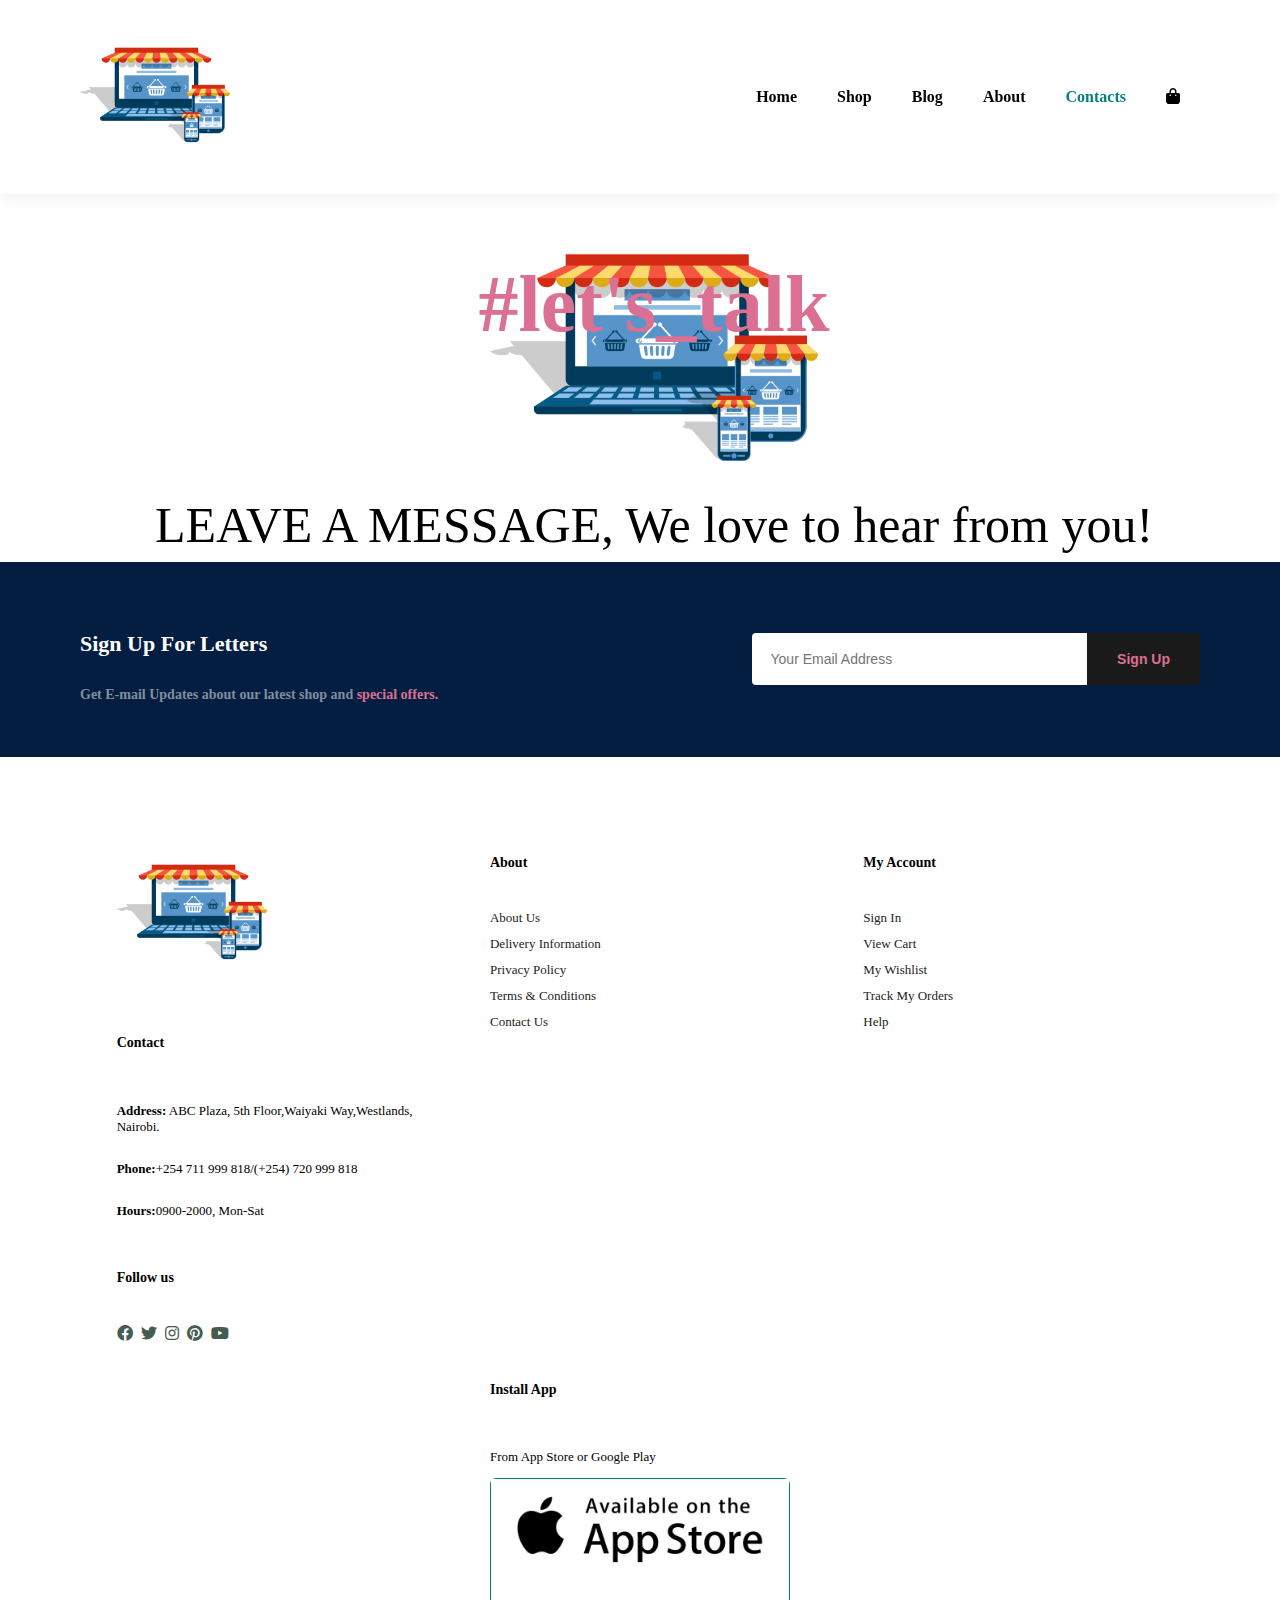
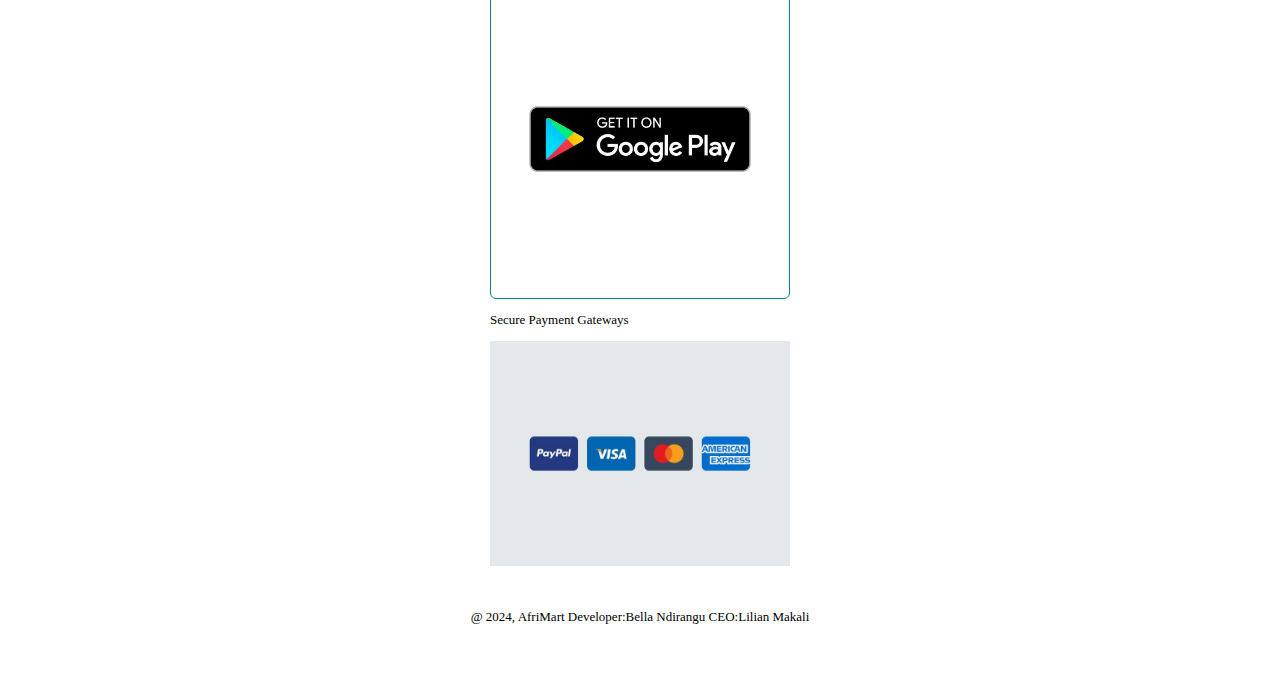
==== OneDrive/Desktop/2024/System Methodologies/AfriMartProject/contact.html @ da93832e "initial commit" ====
<!DOCTYPE html>
<html lang="en">
    <head>
        <meta charset="UTF-8">
        <meta http-equiv="X-UA-Compatible" content="IE=edge">
        <meta name="viewport" content="width=device-width, initial-scale=1.0">
        <link rel="icon"type="image.logo" href="images/logo2.png">
        <link rel="stylesheet" href="https://cdnjs.cloudflare.com/ajax/libs/font-awesome/6.0.0-beta3/css/all.min.css">
        <title>AfriMart</title>
        <link rel="stylesheet" href="style.css">
    </head>

    <body>
        <section id="header">
          <a href="#"><img src="images/logo2.png" class="logo" alt=""></a>

          <div>
            <ul id="navbar">
               <li><a href="index.html">Home</a></li> 
               <li><a href="shop.html">Shop</a></li> 
               <li><a href="blog.html">Blog</a></li> 
               <li><a href="about.html">About</a></li> 
               <li><a class="active"  href="contact.html">Contacts</a></li> 
               <li id="lg-bag"><a href="cart.html"><i class="fas fa-shopping-bag"></i></a></li> 
               <a href="#" id="close"><i class="fas fa-times"></i></a>
            </ul>
          </div>

          <div id="mobile">
            <a href="cart.html"><i class="fas fa-shopping-bag"></i></a>
            <i id="bar" class="fas fa-outdent"></i>
          </div>

        </section>

        <section id="page-header" class="contact-header">
            <h2>#let's_talk</h2>
            <p>LEAVE A MESSAGE, We love to hear from you!</p>
        </section>
        


        <section id="newsletter" class="section-p1 section-m1">
          <div class="newstext">
            <h4>Sign Up For Letters</h4>
            <p>Get E-mail Updates about our latest shop and <span>special offers.</span></p>
          </div>

          <div class="form">
            <input type="text" placeholder="Your Email Address"> 
            <button class="normal">Sign Up</button>
          </div>
        </section>

        <footer class="section-p1">
          <div class="col">
            <img class="logo" src="images/logo2.png" alt="">
            <h4>Contact</h4>
            <p><strong>Address:</strong> ABC Plaza, 5th Floor,Waiyaki Way,Westlands, Nairobi.</p>
            <P><strong>Phone:</strong>+254 711 999 818/(+254) 720 999 818</P>
            <p><strong>Hours:</strong>0900-2000, Mon-Sat</p>

            <div class="follow">
              <h4>Follow us</h4>
              <div class="icon">
                <i class="fab fa-facebook"></i>
                <i class="fab fa-twitter"></i>
                <i class="fab fa-instagram"></i>
                <i class="fab fa-pinterest"></i>
                <i class="fab fa-youtube"></i>
              </div>
            </div>
          </div>

          <div class="col">
            <h4>About</h4>
            <a href="">About Us</a>
            <a href="">Delivery Information</a>
            <a href="">Privacy Policy</a>
            <a href="">Terms & Conditions</a>
            <a href="">Contact Us</a>
          </div>

          <div class="col">
            <h4>My Account</h4>
            <a href="">Sign In</a>
            <a href="">View Cart</a>
            <a href="">My Wishlist</a>
            <a href="">Track My Orders</a>
            <a href="">Help</a>
          </div>

          <div class="col install">
            <h4>Install App</h4>
            <p>From App Store or Google Play</p>
            <div class="row">
              <Img src="images/appstore.jpeg" alt="">
              <Img src="images/googleplay.jpeg" alt="">
            </div>
            <p>Secure Payment Gateways</p>
            <Img src="images/payment.jpeg" alt="">
          </div>

          <div class="copyright">
            <p>@ 2024, AfriMart Developer:Bella Ndirangu CEO:Lilian Makali</p>
          </div>
        </footer>
        
        <script src="script.js"></script>
    </body>
</html>
---- OneDrive/Desktop/2024/System Methodologies/AfriMartProject/style.css ----
body, html {
    margin: 0;
    padding: 0;
    overflow-x: hidden;
}




#header{
    display: flex;
    align-items: center;
    justify-content: space-between;
    padding: 20px 80px;
    background: white;
    box-shadow: 0 5px 15px rgba(0, 0, 0, 0.06);
    z-index: 999;
    position: sticky;
    top: 0;
    left: 0;

}

.logo {
    width: 150px; /* Adjust width as needed */
    height: auto; /* Keeps aspect ratio */
}

#navbar{
    display:flex;
    align-items: center;
    justify-content: center;
}

#navbar li{
    list-style: none;
    padding: 0 20px;
    position: relative;

}

#navbar li a{
    text-decoration: none;
    font-size: 16px;
    font-weight: 600;
    color: black;
    transition:0.3s ease;

}


#navbar li a:hover,
#navbar li a.active{
    color:#088178;
}

#navbar li a.active::after
#navbar li a:hover::after{
    content: "";
    width: 30%;
    height:2px;
    background: skyblue;
    position: absolute;
    bottom: -4px;
    left: 20px;
}

#mobile{
    display: none;
    align-items: center;
}

#close{
    display: none;
}

#hero{
    background-image: url("images/hero.jpeg");
    height:90vh;
    width:100%;
    background-position: top 25% right 0 ;
    background-size: cover;
    padding: 0 50px;
    display: flex;
    flex-direction: column;
    align-items: flex-start;
    justify-content: center;
}

#hero h4{
    padding-bottom: 15px;
}

#hero h1{
    color:#088178;
}

#hero h2{
    font-size: 46px;
    line-height: 54px;
    color:#222;
}

#hero p{
    font-weight: 600;
    padding-bottom: 80px;
}

#hero button{
    /*background-image:url("images/button.png");*/
    border-color: transparent;
    color: aqua;
    border: 0;
    padding: 14px 80px 14px 65px;
    background-repeat: no-repeat;
    cursor: pointer;
    font-weight: 700;
    font-size: 15px;
    background-color: black;
    border-radius: 40px;
}

#feature{
    display: flex;
    align-items: center;
    justify-content: space-between;
    flex-wrap: wrap;
}

.section-p1{
    padding: 40px 80px;
}

.section-m1{
    margin: 40px 0;
}


button.normal{
    font-size: 14px;
    font-weight: 900;
    padding:15px 30px;
    color:#088178;
    background-color: #fff;
    border-radius: 4px;
    cursor: pointer;
    border: none;
    outline: none;
    transition: 0,2s;
}


button.white{
    font-size: 13px;
    font-weight: 600;
    padding:11px 18px;
    color:bisque;
    background-color:black;
    cursor: pointer;
    border: 1px solid #fff;
    outline: none;
    transition: 0,2s;
}


#feature .fe-box{
    width:180px;
    text-align: center;
    padding:25px 15px;
    box-shadow: 20px 20px 34px rgba(0, 0, 0, 0.03);
    border:1px solid #cce7d0;
    border-radius: 4px;
    margin: 15px 0;
}

#feature .fe-box:hover{
    box-shadow:20px 20px 54px rgba(70, 62, 221, 0.1);


}

#feature .fe-box img{
    width:100%;
    margin-bottom: 10px;
}

#feature .fe-box h6{
    padding: 9px 8px 6px 8px;
    line-height: 1;
    border-radius: 4px;
    color:red;
    background-color: rgb(231, 213, 213);
    display: inline-block;
}

#feature .fe-box:nth-child(2) h6{
    background-color: antiquewhite;
    color: palevioletred;
}

#feature .fe-box:nth-child(3) h6{
    background-color:pink;
    color:black;
}

#feature .fe-box:nth-child(4) h6{
    background-color: antiquewhite;
    color: palevioletred;
}

#feature .fe-box:nth-child(5) h6{
    background-color:hsla(31, 100%, 46%, 0.885);
    color:whitesmoke;
}

#feature .fe-box:nth-child(6) h6{
    background-color: antiquewhite;
    color: palevioletred;
}

#product1{
    text-align: center;
}

#product1 .pro-container{
    display: flex;
    justify-content: space-between;
    padding-top: 20px;
    flex-wrap: wrap;
}

#product1 .pro{
    width: 23%;
    min-width: 250px;
    padding: 10px 12px;
    border: 1px solid whitesmoke;
    border-radius: 25px;
    cursor: pointer;
    box-shadow: 20px 20px 30px rgba(0, 0, 0, 0.02);
    margin:15px 0;
    transition: 0.2s ease;
    position: relative;
}

#product1 .pro:hover{
    box-shadow: 20px 20px 30px rgba(0, 0, 0, 0.06);
}

#product1 .pro img{
    width: 100%;
    border-radius: 20px;
}

#product1 .pro .des{
    text-align: start;
    padding: 10px 0;
}

#product1 .pro .des span{
    color: #606063;
    font-size: 12px;
     
}

#product1 .pro .des h5{
    padding-top: 7px;
    color: #1a1a1a;
    font-size: 14px;
}

#product1 .pro .des i{
    font-size: 12px;
    color:rgb(243, 181, 25);
}

#product1 .pro .des h4{
    padding-top: 7px;
    font-size: 15px;
    font-weight: 700;
    color: #088178;
}

#product1 .pro .cart{
    width:40px;
    height:40px;
    line-height: 40px;
    border-radius: 50px;
    background-color:#e8f6ea;
    font-weight: 500;
    color: #088178;
    border: 1px solid #cce7d0;
    position: absolute;
    bottom: 20px;
    right:10px;
}

#banner{
    display: flex;
    flex-direction: column;
    justify-content: center;
    align-items: center;
    text-align: center;
    background-image: url("images/backgroundpart3.jpeg");
    width:100%;
    height:40vh;
    background-size: cover;
    background-position: center;
}

#banner h4{
    color: white;
    font-size: 16px;
}

#banner h2{
    color: white;
    font-size: 30px;
    padding:10px 0;
}

#banner h2 span{
    color:palevioletred;
    
}

#banner button:hover{
    background: #000;
    color: aqua;
    border: 1px solid #cce7d0
}

#sm-banner .banner-box{
    display: flex;
    flex-direction: column;
    justify-content: center;
    align-items: center;
    text-align: center;
    background-image: url("images/salegif2.gif");
    width:580px;
    height:58vh;
    background-size: cover;
    background-position: center;

}

#sm-banner .banner-box2{
    display: flex;
    flex-direction: column;
    justify-content: center;
    align-items: center;
    text-align: center;
    background-image: url("images/collectiongif1.gif");
    width:580px;
    height:58vh;
    background-size: cover;
    background-position: center;
}

#sm-banner{
    display: flex;
    justify-content: space-between;
    flex-wrap: wrap;
}

#sm-banner .banner-box:hover button{
    background-color: palevioletred;
    border: 1px solid #fff;
}

#banner3  .banner-box{
    display: flex;
    flex-direction: column;
    justify-content: center;
    align-items: center;
    text-align: center;
    background-image: url("images/winteroffer2.jpeg");
    min-width: 30%;
    height:30vh;
    background-size: cover;
    background-position: center;
    padding: 20px;
    margin-bottom: 20px;
}

#banner3  .banner-box2{
    background-image: url("images/seasonclothing1.jpeg");
}

#banner3  .banner-box3{
    background-image: url("images/seasonclothing2.jpeg");
}

#banner3{
    display: flex;
    justify-content: space-between;
    flex-wrap: wrap;
    padding: 0 80px;
}


#banner3 h2{
    color: #fff;
    font-weight: 900;
    font-size: 22px;
}

#banner3 h3{
    color: #ec544e;
    font-weight: 800;
    font-size: 15px;
}

#newsletter{
    display: flex;
    justify-content: space-between;
    flex-wrap: wrap;
    align-items: center;
    background-image: url("");
    background-repeat: no-repeat;
    background-position: 20% 30%;
    background: #041e42;
}

#newsletter h4{
    font-size: 22px;
    font-weight: 700;
    color: #fff;
}

#newsletter p{
    font-size: 14px;
    font-weight: 600;
    color: #818ea0;
}

#newsletter .form{
    display: flex;
    width: 40%;
}

#newsletter p span {
   color: palevioletred;
}

#newsletter input{
    height: 3.125rem;
    padding:0 1.25em;
    font-size: 14px;
    width: 100%;
    border:1px solid transparent;
    border-radius: 4px;
    outline:none;
    border-top-right-radius:0;
    border-bottom-right-radius:0;
}

#newsletter button{
    background-color: #1a1a1a;
    color: palevioletred;
    white-space: nowrap;
    border-top-left-radius:0;
    border-bottom-left-radius:0;
}

footer{
    display: flex;
    flex-wrap: wrap;
    justify-content: space-between;
    
}

footer .col{
    display: flex;
    flex-direction: column;
    align-items: flex-start;
    margin-bottom: 20px;
}


footer a{
    font-size:13px;
    text-decoration: none;
    color: #222;
    margin-bottom: 10px;
}

footer .logo{
    margin-bottom: 30px;
}

footer h4{
    font-size:14px;
    padding-bottom: 20px;
}

footer p{
    font-size:13px;
    padding-bottom:0 0 8px 0;
}


footer .follow{
    margin-top: 20px;
}

footer .follow i{
    color:#465b52;
    padding-right:4px;
    cursor:pointer;

}

footer .install .row{
    border: 1px solid #088178;
    border-radius: 6px;

}

footer.install img{
    margin:10px 0 15px 0;
}

footer.follow i:hover,
footer a:hover{
    color:palevioletred;
}

footer .copyright{
    width:100%;
    text-align: center;
}



.col {
    width: 100%;
    max-width: 300px; /* Adjust as needed */
    margin: 0 auto;
}
.install img {
    width: 100%;
    height: auto;
    margin-bottom: 10px;
}
.row {
    display: flex;
    flex-direction: column;
}


/*for ipad*/
@media (max-width: 799px) {
    .section-p1 {
        padding: 40px 40px;
    }
    #navbar {
        display: flex;
        flex-direction: column;
        align-items: flex-start;
        justify-content: flex-start;
        position: fixed;
        top: 0;
        right: -300px;
        height: 100vh;
        width: 300px;
        background-color: #E3E6F3;
        box-shadow: 0 40px 60px rgba(0, 0, 0, 0.1);
        padding: 80px 0 0 10px;
        transition: right 0.3s; /* Add ensure smooth transition */
    }

    #navbar.active {
        right: 0px;
    }

    #navbar li {
        margin-bottom: 25px;
    }

    #mobile {
        display: flex;
        align-items: center;
    }

    #mobile i {
        color: #1a1a1a;
        font-size: 24px;
        padding-left: 20px;
    }

    #close {
        display: initial;
        position: absolute;
        top: 30px;
        left: 30px;
        color: #222;
        font-size: 24px;
    }

    #lg-bag{
        display: none;
    }

    #hero{
        height:70vh;
        padding: 0 50px;
        background-position: top 30% right 30%;
    }

    #feature {
        justify-content: center;
    }

    #feature .fe-box {
        margin: 15px 15px;
    }

    #product1 .pro-container {
        justify-content: center;
        
    }

    #product1 .pro {
        margin: 15px;

    }

    #banner {
        height: 20vh;
    }

    #banner3  .banner-box {
        min-width: 100%;
        height: 30vh;
    }

    #banner3 {
        padding: 40px;
    }

    #banner3  .banner-box {
        width: 20%;
    }

    #newsletter .form {
        width: 70%;
    }
}

/*for mobile phone*/
@media (max-width: 477px){
    .section-p1 {
        padding: 20px;
    }

    #header {
        padding: 10px 30px;

    }

    h1 {
       font-size: 38px;
    }

    #hero h2 {
        font-size: 32px;
    }

    #hero {
        padding: 0 20px;
        background-position: 55%;
    }

    #feature {
        justify-content:space-between;
    }

    #feature .fe-box {
        width: 155px;
        margin: 0 0 15px 0;
    }

    #product1 .pro {
        width: 100%;
    }

    #banner {
        height: 20vh;
    }

    #banner h2 {
        color: white;
        font-size: 10px;
        padding: 10px 0;
    }

    #banner3  .banner-box {
        height: 40vh;
    }

    #sm-banner  .banner-box {
        height: 40vh;
    }

    #sm-banner .banner-box2 {
        margin-top: 20px;
    }

    #banner3 {
        padding: 0 20px;
    }

    #banner3  .banner-box {
        width: 100%;
    }

    #newsletter {
      padding: 40px 20px;
    }

    #newsletter .form {
        width: 100%;
    }

    footer .copyright {
      text-align: start;
    }

    /*SINGLE PRODUCT*/

    #prodetails {
        display: flex;
        flex-direction: column;
    }

    #prodetails .single-pro-image{
        width: 100%;
        margin-right: 0px;
    }

    #prodetails .single-pro-details{
        width: 100%;
    }

    /*BLOG PAGE*/
    
    #blog {
        padding: 100px 20px 0 20px;
    }

    #blog .blog-box {
        display: flex;
        flex-direction: column;
        align-items: flex-start;
    }

    #blog .blog-img {
        width: 100%;
        margin-right: 0px;
        margin-bottom: 30px;
    }

    #blog .blog-details {
        width: 100%;
    }

    /*ABOUT US PAGE*/
    #about-head {
        flex-direction: column;
    }

    #about-head img {
        width: 100%;
        margin-bottom: 20px;
    }

    #about-head div {
        padding-left: 0px;
    }
}

/*shop page*/
#page-header{
    background-image: url("images/shopbackground1.jpeg");
    width: 100%;
    height: 60vh;
    background-size: cover;
    display: flex;
    justify-content: center;
    text-align: center;
    flex-direction: column;
    padding: 14px;
}

#page-header h2,
#page-header p{
    color:#fff;
    font-size: 80px;
}

#pagination{
    text-align: center;
}

#pagination a {
    display: inline-block;
    padding: 10px 15px;
    text-decoration: none;
    color:white; /* Adjust color as needed */
    font-size: 18px; /* Adjust font size for numbers */
    background-color: palevioletred;
}

#pagination a i {
    font-size: 24px; /* Adjust font size for the icon */
    color: white; /* Adjust color as needed */
    vertical-align: middle; /* Ensure the icon is vertically aligned with the text */
    background-color: palevioletred;
}


/*sproductpage*/

#prodetails{
    display: flex;
    margin-top: 20px;
}

#prodetails .single-pro-image{
    width: 40%;
    margin-right: 50px;

}

.small-img-group{
    display: flex;
    justify-content: space-between;
}

.small-img-col{
    flex-basis: 24%;
    cursor: pointer;
}

#prodetails .single-pro-details{
    width:50%;
    padding-top: 30px;
}

#prodetails .single-pro-details h4{
    padding: 40px 0 20px 0;
}

#prodetails .single-pro-details h2{
    font-size: 26px;
}

#prodetails .single-pro-details select{
    display: block;
    padding: 5px 10px;
    margin-bottom: 10px;
}

#prodetails .single-pro-details input{
    width: 50px;
    height: 47px;
    padding-left: 10px;
    font-size: 16px;
    margin-right: 10px;
}

#prodetails .single-pro-details button{
    background-color: palevioletred;
    color: #fff;
}

#prodetails .single-pro-details input:focus{
    outline: none;
}

#prodetails .single-pro-details span{
    line-height: 25px;
}

/*blog page*/
#page-header.blog-header {
    background-image: url("images/blogbackground1.jpeg");
    background-size: cover; /* Optional: To ensure the image covers the entire section */
    background-position: center; /* Optional: To center the image */
    background-repeat: no-repeat; /* Optional: To prevent the image from repeating */
}

#blog{
    padding: 150px 150px 0 150px;
}

#blog .blog-box {
   display: flex;
   align-items: center;
   width:100%;
   position: relative;
   padding-bottom: 90px;
}

#blog .blog-img{
    width: 50%;
    margin-right: 40px;
}

#blog img{
    width: 100%;
    height: 300px;
    object-fit: cover;
}

#blog .blog-details{
    width: 50%;
    
}

#blog .blog-details a {
    text-decoration: none;
    font-size: 11px;
    color: #000;
    font-weight: 700;
    position: relative;
    transition: 0.3s;
}

#blog .blog-details a::after{
    content: "";
    width: 50px;
    height: 1px;
    background-color: #000;
    position: absolute;
    top: 4px;
    right: -60px;
}

#blog .blog-details a:hover{
    color: palevioletred;
}

#blog .blog-details a:hover::after{
    background-color: palevioletred;
}

#blog .blog-box h1{
    position: absolute;
    top: -40px;
    left: 0;
    font-size: 70px;
    font-weight: 700;
    color: #c9cbce;
    
}

/*ABOUT US PAGE*/

#page-header.about-header {
    background-image: url("images/aboutus.jpeg");
    background-size: cover; /* Optional: ensures the image covers the entire section */
    background-position: center; /* Optional: centers the image */
    background-repeat: no-repeat; /* Optional: prevents the image from repeating */
    height: 300px; /* Optional: set a height for the section */
    color: #fff; /* Optional: ensure text is visible */
    display: flex;
    flex-direction: column;
    align-items: center;
    justify-content: center;
    text-align: center;
}

#page-header.about-header h2{
    color:#088178;
}

#about-head{
    display: flex;
    align-items: center;
}

#about-head img{
    width: 50%;
    height: auto;
}

#about-head div{
    padding-left: 40px;
}

#page-header.contact-header {
    background-image: url("images/logo2.png");
    background-size: contain; /* Adjusts the image to fit within the section */
    background-position: center; /* Centers the image */
    background-repeat: no-repeat; /* Prevents the image from repeating */
    height: 300px; /* Sets a height for the section */
    color: black; /* Ensures text is visible */
    display: flex;
    flex-direction: column;
    align-items: center;
    justify-content: center;
    text-align: center;

}

#page-header.contact-header h2{
    color: palevioletred;
    padding-top: 80px;
}

#page-header.contact-header p{
    color: #000;
    padding-top: 30px;
    font-size: 50px;
}
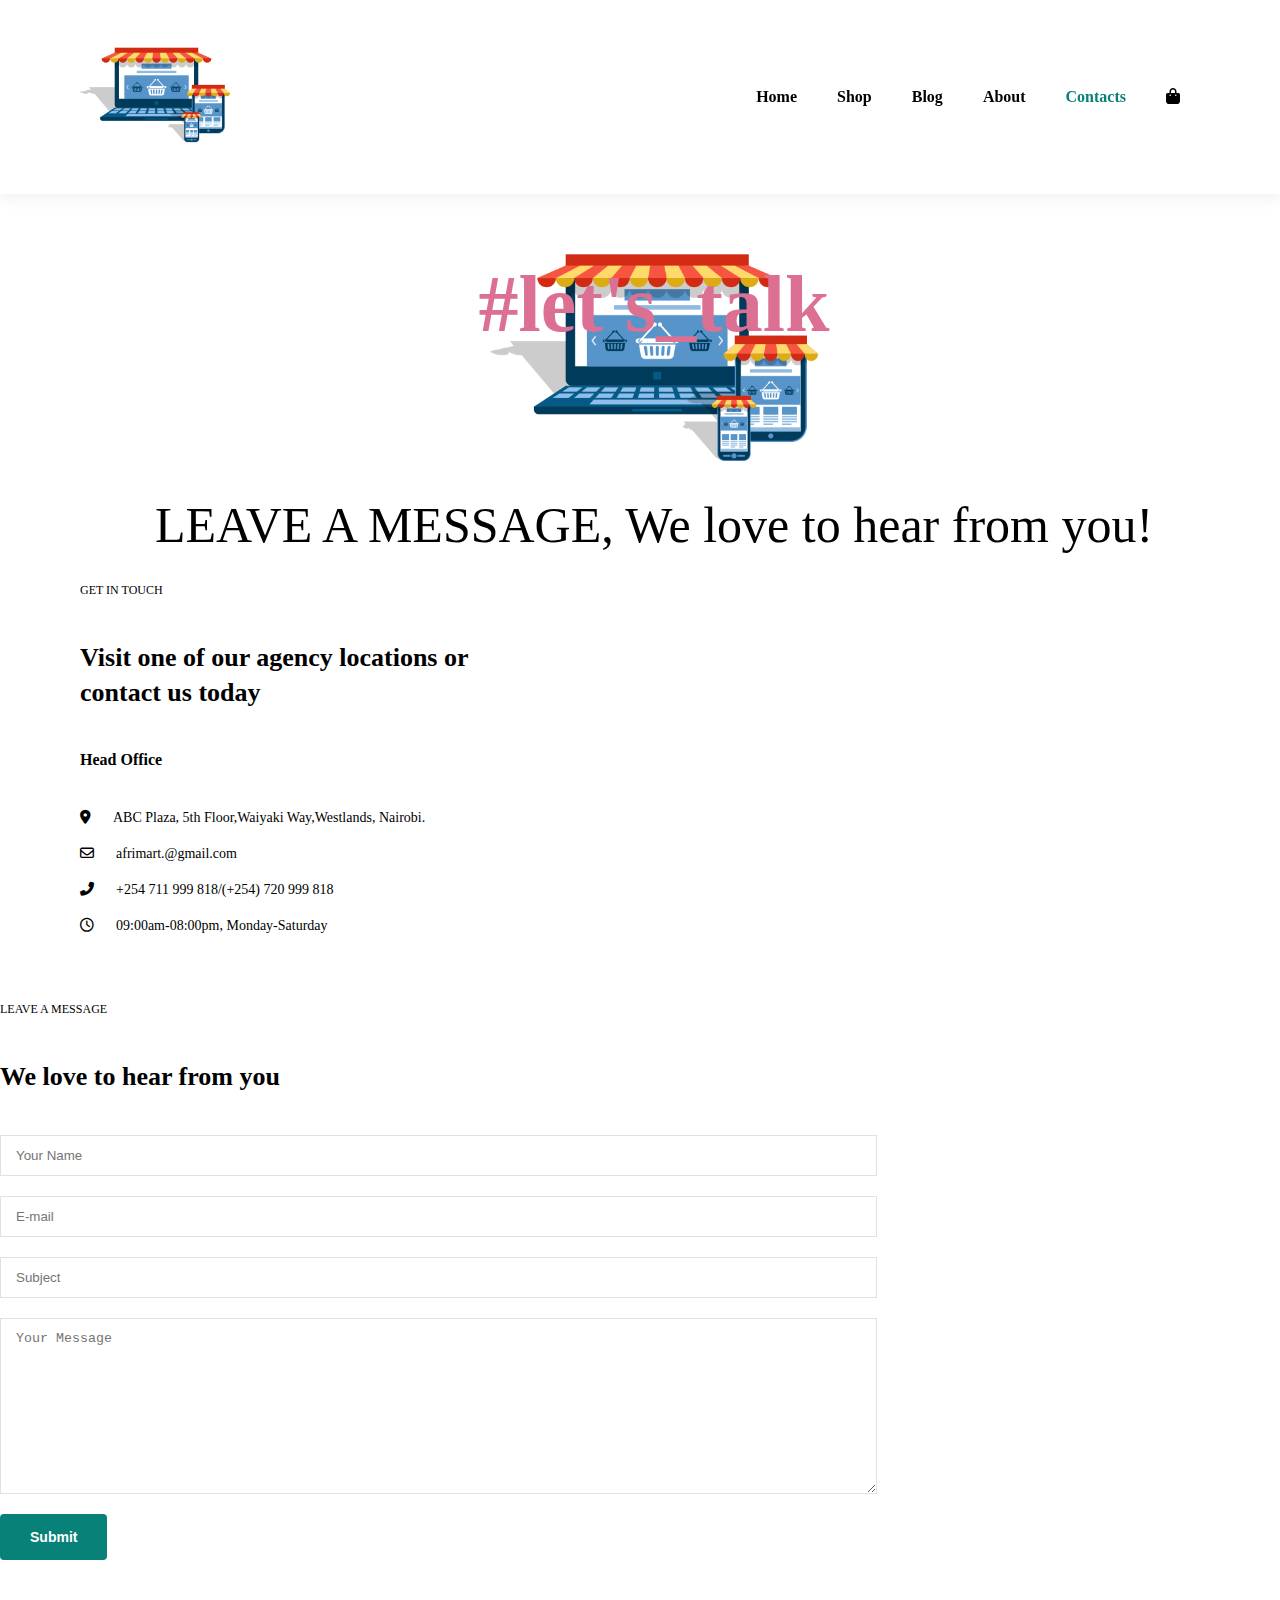
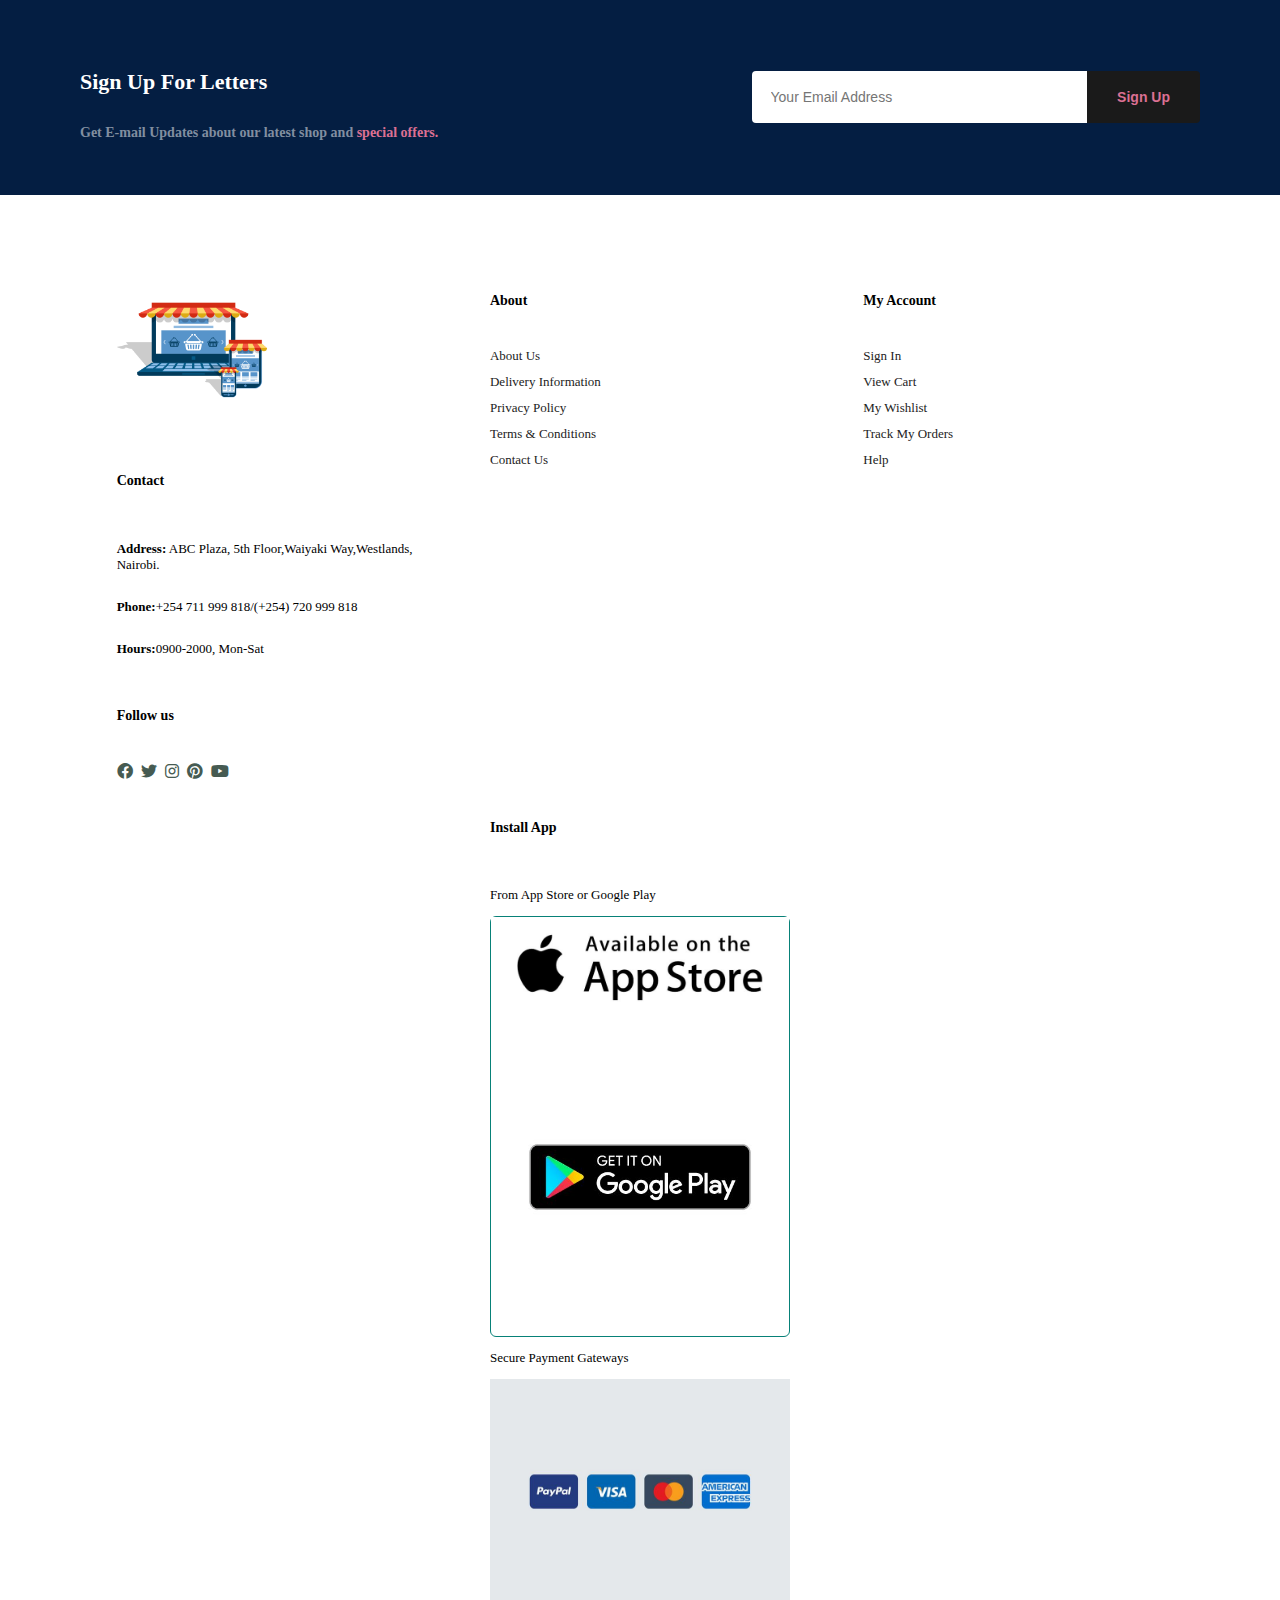
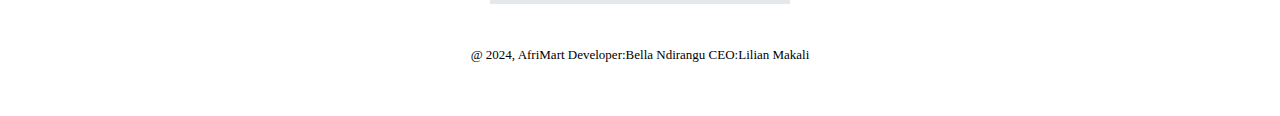
==== commit 059a9720: "Updated copyright information in index.html" ====
--- a/OneDrive/Desktop/2024/System Methodologies/AfriMartProject/contact.html
+++ b/OneDrive/Desktop/2024/System Methodologies/AfriMartProject/contact.html
@@ -36,6 +36,53 @@
         <section id="page-header" class="contact-header">
             <h2>#let's_talk</h2>
             <p>LEAVE A MESSAGE, We love to hear from you!</p>
+        </section>
+
+        <section id="contact-details" class="section-p1">
+          <div class="details">
+            <span>GET IN TOUCH</span>
+            <h2>Visit one of our agency locations or contact us today</h2>
+            <h3>Head Office</h3>
+            <div>
+              <li>
+                <i class="fas fa-map-marker-alt"></i>
+                <p>ABC Plaza, 5th Floor,Waiyaki Way,Westlands, Nairobi.</p>
+              </li>
+
+              <li>
+                <i class="far fa-envelope"></i>
+                <p>afrimart.@gmail.com</p>
+              </li>
+
+              <li>
+                <i class="fas fa-phone-alt"></i>
+                <p>+254 711 999 818/(+254) 720 999 818</p>
+              </li>
+
+              <li>
+                <i class="far fa-clock"></i>
+                <p>09:00am-08:00pm, Monday-Saturday</p>
+              </li>
+            </div>
+          </div>
+
+          <div class="map">
+            <iframe src="https://www.google.com/maps/embed?pb=!1m18!1m12!1m3!1d3988.854090621717!2d36.774431074482784!3d-1.2596795355966055!2m3!1f0!2f0!3f0!3m2!1i1024!2i768!4f13.1!3m3!1m2!1s0x182f196a7e2e8fb3%3A0xf85d989cbb0ecc60!2sAbc%20Place%20Nairobi!5e0!3m2!1sen!2ske!4v1726166922706!5m2!1sen!2ske" width="600" height="450" style="border:0;" allowfullscreen="" loading="lazy" referrerpolicy="no-referrer-when-downgrade"></iframe>
+
+          </div>
+        </section>
+
+        <section id="form-details">
+          <form action="">
+            <span>LEAVE A MESSAGE</span>
+            <h2>We love to hear from you</h2>
+            <input type="text" placeholder="Your Name">
+            <input type="text" placeholder="E-mail">
+            <input type="text" placeholder="Subject">
+            <textarea name="" id="" cols="30" rows="10" placeholder="Your Message"></textarea>
+            <button class="normal">Submit</button>
+
+          </form>
         </section>
         
 
--- a/OneDrive/Desktop/2024/System Methodologies/AfriMartProject/style.css
+++ b/OneDrive/Desktop/2024/System Methodologies/AfriMartProject/style.css
@@ -1015,3 +1015,84 @@
     font-size: 50px;
 }
 
+/*Contact Page*/
+#contact-details{
+    display: flex;
+    align-items: center;
+    justify-content: space-between;
+}
+
+#contact-details .details{
+   width:40%;
+}
+
+#contact-details .details span,
+#form-details form span{
+    font-size: 12px;
+}
+
+#contact-details .details h2,
+#form-details form h2{
+    font-size: 26px;
+    line-height: 35px;
+    padding: 20px 0;
+}
+
+#contact-details .details h3{
+    font-size: 16px;
+    padding-bottom: 15px;  
+}
+
+#contact-details .details li{
+    list-style: none;
+    display: flex;
+    padding: 10px 0;
+}
+
+#contact-details .details li i{
+    font-size: 14px;
+    padding-right: 22px;
+}
+
+#contact-details .details li p{
+    margin: 0;
+    font-size: 14px;
+}
+
+#contact-details .map{
+    width: 55%;
+    height: 400px;
+}
+
+#contact-details .map iframe{
+    width:100%;
+    height:100%;
+}
+
+#form-details form{
+    width:66%;
+    display: flex;
+    flex-direction: column;
+    align-items: flex-start;
+}
+
+#form-details form input,
+#form-details form textarea{
+    width:100%;
+    padding: 12px 15px;
+    outline:none;
+    margin-bottom: 20px;
+    border: 1px solid #e1e1e1;
+}
+
+#form-details form button{
+    background-color: #088178;
+    color: #fff;
+}
+
+
+
+
+
+
+
